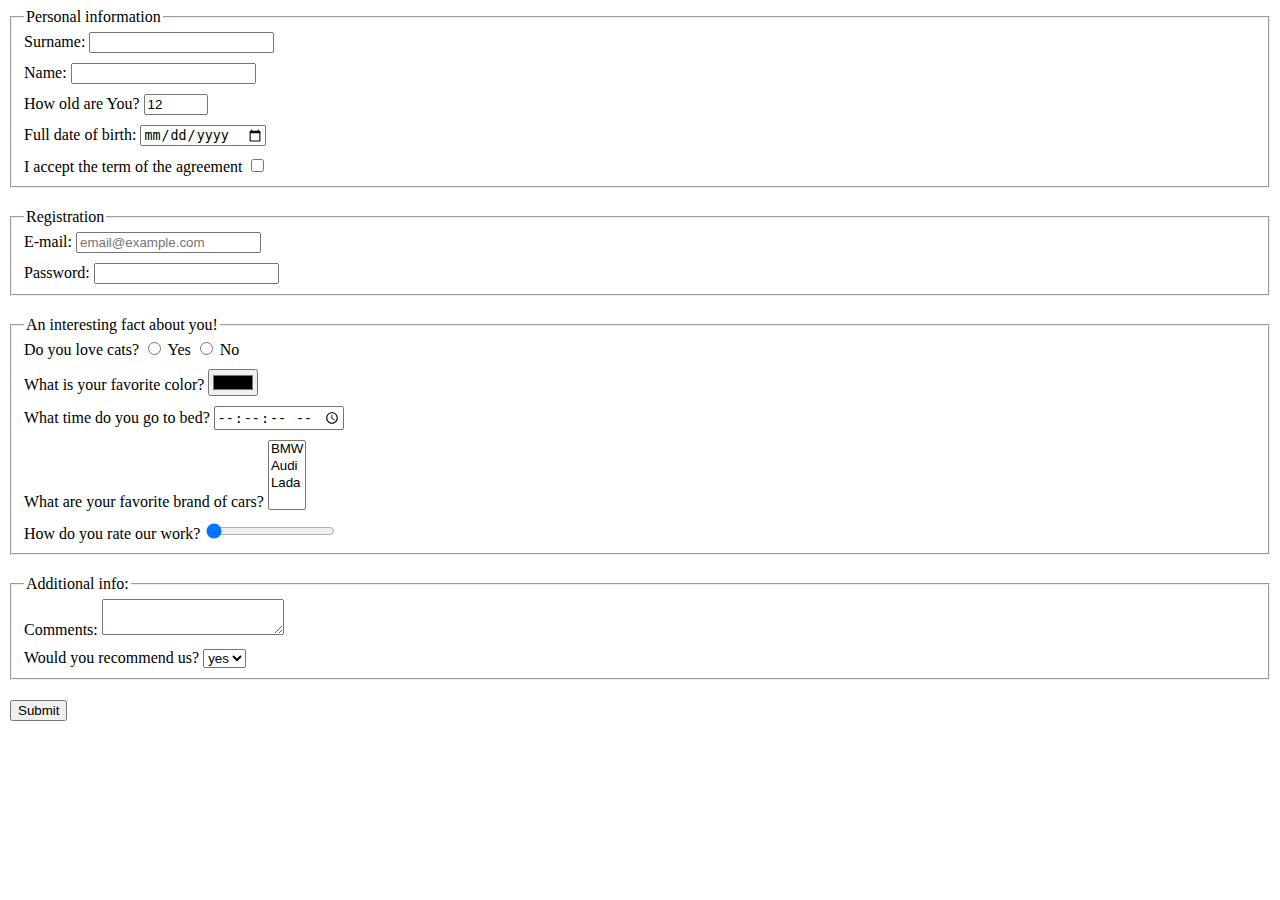
==== src/index.html @ 98cbae15 "The form to complete" ====
<!doctype html>
<html lang="en">
  <head>
    <meta charset="UTF-8">
    <meta
      name="viewport"
      content="width=device-width, user-scalable=no, initial-scale=1.0, maximum-scale=1.0, minimum-scale=1.0"
    >
    <meta http-equiv="X-UA-Compatible" content="ie=edge">
    <title>HTML Form</title>
    <link rel="stylesheet" href="./style.css">
  </head>
  <body>
    <script type="text/javascript" src="./main.js"></script>

    <form
      action="https://mate-academy-form-lesson.herokuapp.com/create-application"
      method="post"
      onsubmit="onSubmit()">

      <fieldset class="block">
        <legend class="chapter">
          Personal information
        </legend>
        <div class="field_title">
          <label for="surname">
            Surname:
            <input
              type="text"
              autocomplete="off"
              class="field"
              name="Surname"
              id="surname"
              required>
          </label>
        </div>
        <div class="field_title">
          <label for="name">
            Name:
            <input
              type="text"
              autocomplete="off"
              class="field"
              name="Name"
              id="name"
              required>
          </label>
        </div>
        <div class="field_title">
          <label for="age">
            How old are You?
            <input
              name="age"
              type="number"
              class="field"
              value="12"
              min="10"
              max="100"
              id="age">
          </label>
        </div>
        <div class="field_title">
          <label for="dob">
            Full date of birth:
            <input
              name="date of birth"
              type="date"
              class="field"
              id="dob">
          </label>
        </div>
        <div class="field_title">
          <label for="terms">
            I accept the term of the agreement
            <input
              name="terms"
              type="checkbox"
              class="field"
              id="terms"
              required>
          </label>
        </div>
      </fieldset>
      <fieldset class="block">
        <legend class="chapter">
          Registration
        </legend>
        <div class="field_title">
          <label for="mail">
            E-mail:
            <input
              placeholder="email@example.com"
              name="email"
              type="email"
              class="field"
              id="mail"
              required>
          </label>
        </div>
        <div class="field_title">
          <label for="key">
            Password:
            <input
              name="password"
              type="password"
              class="field"
              id="key"
              required
              minlength="6"
              maxlength="12">
          </label>
        </div>
      </fieldset>
      <fieldset class="block">
        <legend class="chapter">
          An interesting fact about you!
        </legend>
        <div class="field_title">
          Do you love cats?
          <label for="cats=y">
            <input
              type="radio"
              name="cats?"
              value="y"
              class="field"
              id="cats=y">
              Yes
          </label>
          <label for="cats=n">
            <input
              type="radio"
              name="cats?"
              value="n"
              class="field"
              id="cats=n">
               No
          </label>
        </div>
        <div class="field_title">
          <label for="favorite_color">
            What is your favorite color?
          </label>
          <input
            type="color"
            name="favorite_color"
            id="favorite_color"
            class="field">
        </div>
        <div class="field_title">
          <label for="time for go to sleep">
            What time do you go to bed?
          </label>
          <input
            step="1"
            name="time for go to sleep"
            type="time"
            id="time for go to sleep"
            class="field">
        </div>
        <div class="field_title">
          <label for="favorite car">
            What are your favorite brand of cars?
            <select
              class="field"
              id="favorite car"
              name="favorite car"
              multiple
              >
              <option value="bmw">BMW</option>
              <option value="audi">Audi</option>
              <option value="lada">Lada</option>
            </select>
          </label>
        </div>
        <div class="field_title">
          <label for="rate" class="field">
            How do you rate our work?
            <input
              value="0"
              name="rate"
              type="range"
              id="rate">
          </label>
        </div>
      </fieldset>
      <fieldset class="block">
        <legend class="chapter">
          Additional info:
        </legend>
        <div class="field_title">
          <label for="info">
            Comments:
          </label>
          <textarea
            autocomplete="off"
            name="Info about user"
            id="info"
            cols="20"
            rows="2"
            class="title">
          </textarea>
        </div>
        <div class="field_title">
          <label for="2">
            Would you recommend us?
          </label>
          <select
            name="recomendeted?"
            id="2">
            <option value="y">yes</option>
            <option value="n">no</option>
          </select>
        </div>
      </fieldset>
      <button
        name="button"
        class="button"
        type="submit">
        Submit
      </button>
    </form>
  </body>
</html>
---- src/style.css ----
body {
  margin-top: -12px;
}

form {
  margin: 2px;
}

.block {
  margin: 20px 0;
}

.field_title {
  margin: 10px 0;
}

.block div:first-of-type {
  margin-top: 0;
}

.block div:last-of-type {
  margin-bottom: 0;
}
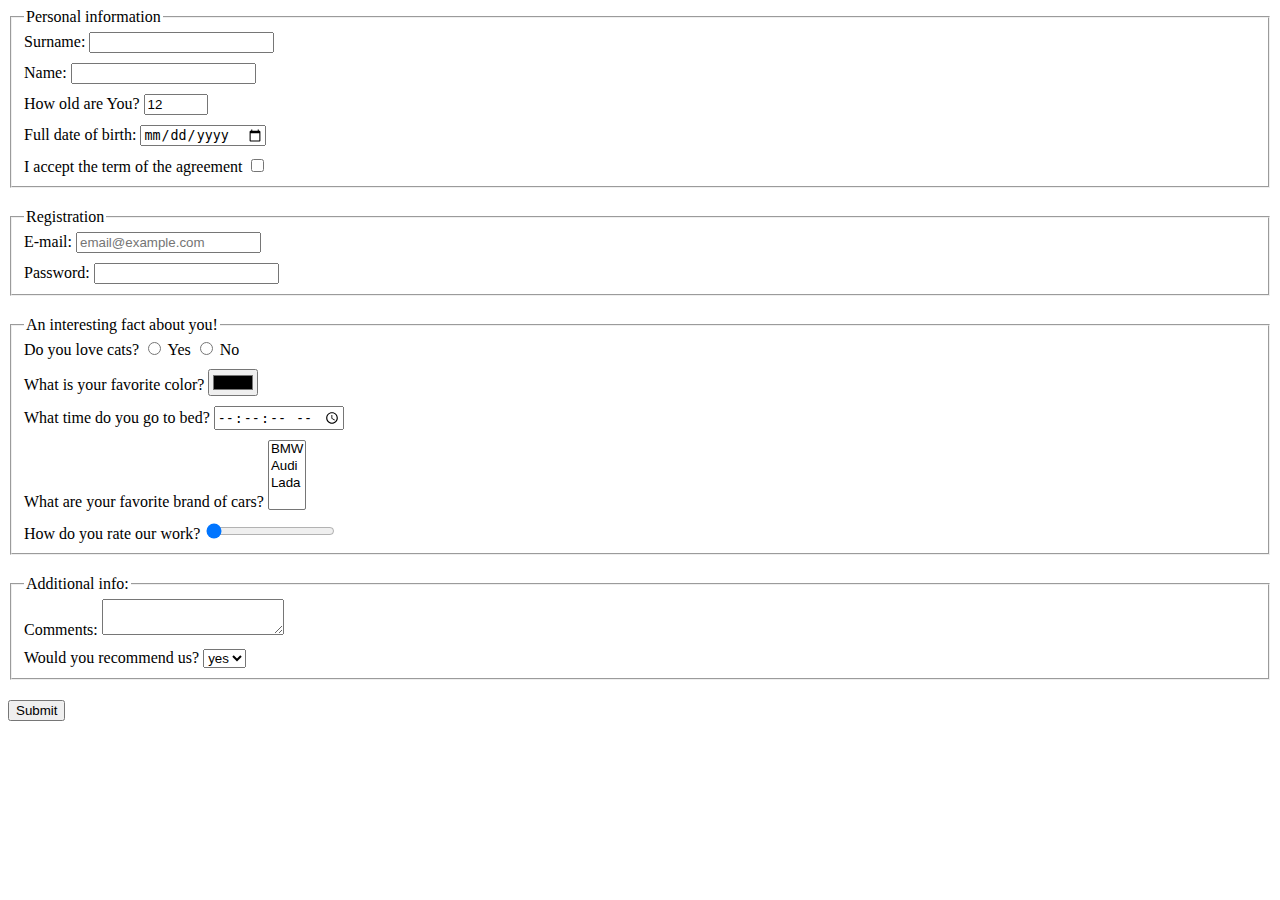
==== commit 6c142931: "The form is fixed" ====
--- a/src/index.html
+++ b/src/index.html
@@ -31,7 +31,8 @@
               class="field"
               name="Surname"
               id="surname"
-              required>
+              required
+            >
           </label>
         </div>
         <div class="field_title">
@@ -43,7 +44,8 @@
               class="field"
               name="Name"
               id="name"
-              required>
+              required
+            >
           </label>
         </div>
         <div class="field_title">
@@ -56,7 +58,8 @@
               value="12"
               min="10"
               max="100"
-              id="age">
+              id="age"
+            >
           </label>
         </div>
         <div class="field_title">
@@ -66,7 +69,8 @@
               name="date of birth"
               type="date"
               class="field"
-              id="dob">
+              id="dob"
+            >
           </label>
         </div>
         <div class="field_title">
@@ -77,7 +81,8 @@
               type="checkbox"
               class="field"
               id="terms"
-              required>
+              required
+            >
           </label>
         </div>
       </fieldset>
@@ -94,7 +99,8 @@
               type="email"
               class="field"
               id="mail"
-              required>
+              required
+            >
           </label>
         </div>
         <div class="field_title">
@@ -107,7 +113,8 @@
               id="key"
               required
               minlength="6"
-              maxlength="12">
+              maxlength="12"
+            >
           </label>
         </div>
       </fieldset>
@@ -123,7 +130,8 @@
               name="cats?"
               value="y"
               class="field"
-              id="cats=y">
+              id="cats=y"
+            >
               Yes
           </label>
           <label for="cats=n">
@@ -132,7 +140,8 @@
               name="cats?"
               value="n"
               class="field"
-              id="cats=n">
+              id="cats=n"
+            >
                No
           </label>
         </div>
@@ -144,7 +153,8 @@
             type="color"
             name="favorite_color"
             id="favorite_color"
-            class="field">
+            class="field"
+          >
         </div>
         <div class="field_title">
           <label for="time for go to sleep">
@@ -155,7 +165,8 @@
             name="time for go to sleep"
             type="time"
             id="time for go to sleep"
-            class="field">
+            class="field"
+          >
         </div>
         <div class="field_title">
           <label for="favorite car">
@@ -165,7 +176,7 @@
               id="favorite car"
               name="favorite car"
               multiple
-              >
+            >
               <option value="bmw">BMW</option>
               <option value="audi">Audi</option>
               <option value="lada">Lada</option>
@@ -179,7 +190,8 @@
               value="0"
               name="rate"
               type="range"
-              id="rate">
+              id="rate"
+            >
           </label>
         </div>
       </fieldset>
@@ -197,7 +209,8 @@
             id="info"
             cols="20"
             rows="2"
-            class="title">
+            class="title"
+          >
           </textarea>
         </div>
         <div class="field_title">
@@ -206,7 +219,8 @@
           </label>
           <select
             name="recomendeted?"
-            id="2">
+            id="2"
+          >
             <option value="y">yes</option>
             <option value="n">no</option>
           </select>
@@ -215,7 +229,8 @@
       <button
         name="button"
         class="button"
-        type="submit">
+        type="submit"
+      >
         Submit
       </button>
     </form>
--- a/src/style.css
+++ b/src/style.css
@@ -1,13 +1,5 @@
-body {
-  margin-top: -12px;
-}
-
-form {
-  margin: 2px;
-}
-
 .block {
-  margin: 20px 0;
+  margin-bottom: 20px;
 }
 
 .field_title {
